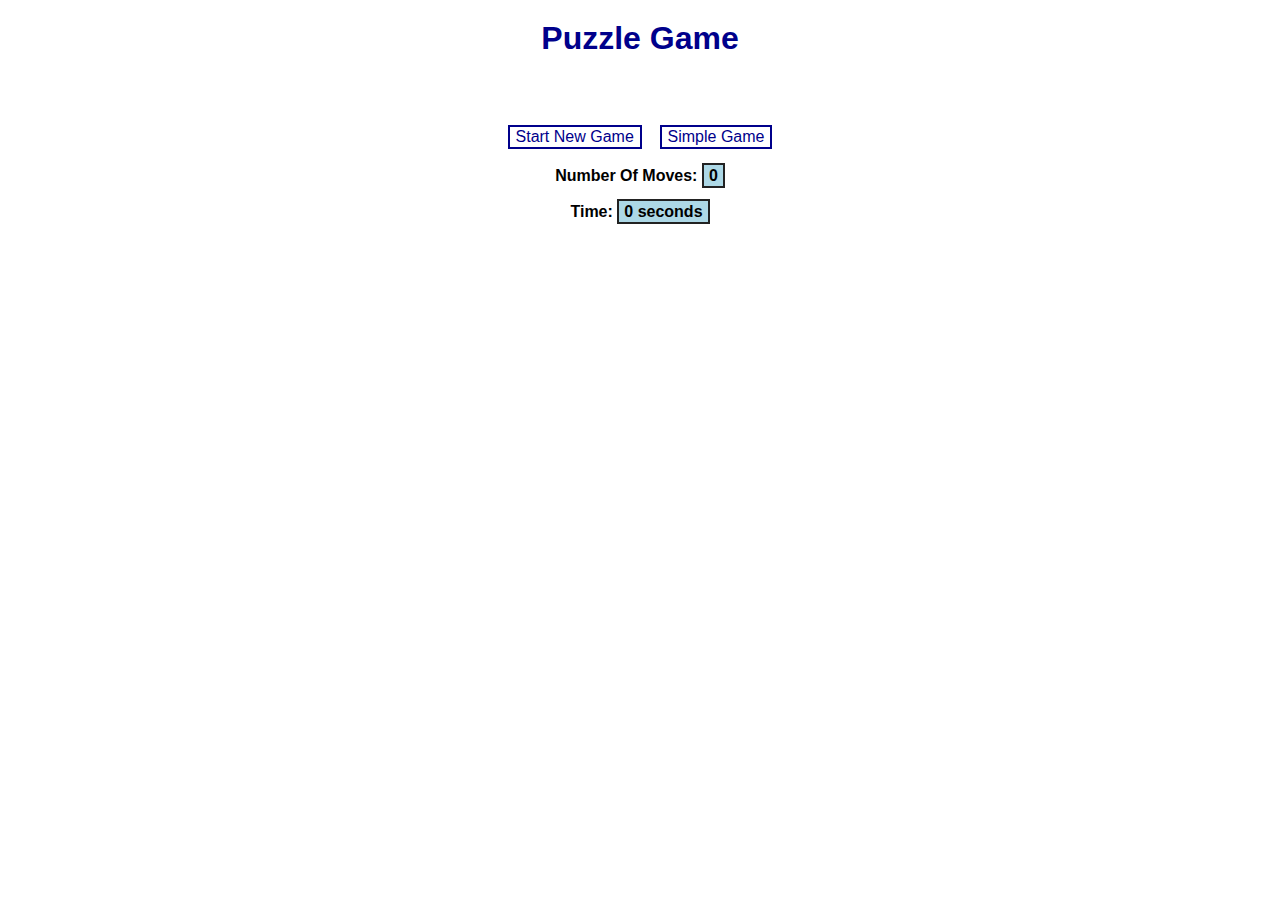
==== index.html @ 61d75fa7 "Rename index (7).html to index.html" ====
<!DOCTYPE html>
<html lang="en">

<head>
    <meta charset="UTF-8">
    <meta http-equiv="X-UA-Compatible" content="IE=edge">
    <meta name="viewport" content="width=device-width, initial-scale=1.0">
    <title>Puzzle Game</title>
    <link rel="stylesheet" href="style.css">
    <script type="text/javascript" src="index (2).js"></script>
</head>

<body>
    <div id="maindiv">
        <div class="container">
            <h1> Puzzle Game</h1>
            
        </div>

       
        <div id="content">
            <table id="table">
            </table>

            <br>
            <div class="mainbuttons" id="mainbutt">

                <input type="button" id="newGame" value="Start New Game"
                    title="Click to start the new game">&nbsp;&nbsp;&nbsp;
                <button id="simplegame" title="Click to start the simple game" onclick="simpleGame()">Simple
                    Game</button>
            </div>
            <br>

            <div>
                <b>Number Of Moves: <span id="moves">0</span></b>
            </div>
            <br>
            <div>
                <b>Time: <span id="time">0 seconds</span></b>
            </div>
        </div>

    </div>
</body>

</html>
---- style.css ----
h1 {
  text-align: center;
  margin: 20px auto;
  color: darkblue;
}

body {
  background: #fff;
  color: black;
  font-family: Arial, Verdana, sans-serif;
}

.instru div {
  margin: 0 auto;
  display: flex;
  justify-content: space-between;
  width: 30vw;
  min-width: 300px;
  margin-bottom: 10px;
}

.instru button {
  text-align: center;
  font-family: -apple-system, BlinkMacSystemFont, "Segoe UI", Roboto, Oxygen,
    Ubuntu, Cantarell, "Open Sans", "Helvetica Neue", sans-serif;
  padding: 5px 10px;
  cursor: pointer;
  background: white;
  border: 2px solid darkblue;
  color: darkblue;
  font-size: 1.2em;
  border-radius: 3px;
  width: 50%;
  box-sizing: border-box;
  margin: 15px auto;
}

#newGame {
  text-align: center;
  font-family: -apple-system, BlinkMacSystemFont, "Segoe UI", Roboto, Oxygen,
    Ubuntu, Cantarell, "Open Sans", "Helvetica Neue", sans-serif;
  cursor: pointer;
  background: white;
  color: darkblue;
  border: 2px solid darkblue;
  font-size: 1em;
}

#simplegame {
  text-align: center;
  font-family: -apple-system, BlinkMacSystemFont, "Segoe UI", Roboto, Oxygen,
    Ubuntu, Cantarell, "Open Sans", "Helvetica Neue", sans-serif;
  cursor: pointer;
  background: white;
  color: darkblue;
  border: 2px solid darkblue;
  font-size: 1em;
}

.cancel {
  color: black;
  background: white;
  font-size: 1em;
  border: 2px solid black;
}

/* Popups*/

.popup {
  width: 280px;
  position: fixed;
  top: 40px;
  left: 50vw;
  transform: translateX(-50%);
  background: white;
  padding: 10px 30px 30px 30px;
  box-sizing: content-box;
  border: 2px solid steelblue;
  border-radius: 5px;
  box-shadow: 0 0 9999px 9999px rgba(70, 130, 180, 0.38);
  z-index: 10;
  visibility: visible;
  opacity: 1;
  transition: visibility 0s, opacity 0.1s linear;
  display: none;
}

#maindiv {
  min-width: 700px;
  text-align: center;
  margin-left: auto;
  margin-right: auto;
  width: 80%;
}

#table {
  width: auto;
  margin-left: auto;
  margin-right: auto;
  padding: 10px;
}

.tile {
  width: 50px;
  height: 50px;
  border: 2px solid darkblue;
  text-align: center;
  background: lightblue;
  color: #000;
  cursor: pointer;
}

input {
  font-family: -apple-system, BlinkMacSystemFont, "Segoe UI", Roboto, Oxygen,
    Ubuntu, Cantarell, "Open Sans", "Helvetica Neue", sans-serif;
  font-size: 1em;
  color: darkblue;
  background: white;
}

.blank {
  width: 50px;
  height: 50px;
  text-align: center;
}

#moves {
  border: 2px solid #222;
  background: lightblue;
  font-weight: bold;
  padding: 2px 5px;
  color: #000;
}

#time {
  border: 2px solid #222;
  background: lightblue;
  font-weight: bold;
  padding: 2px 5px;
  color: #000;
}

#content {
  padding-top: 10px;
  padding-bottom: 30px;
  padding-left: 20px;
  padding-right: 20px;
  color: #000000;
}
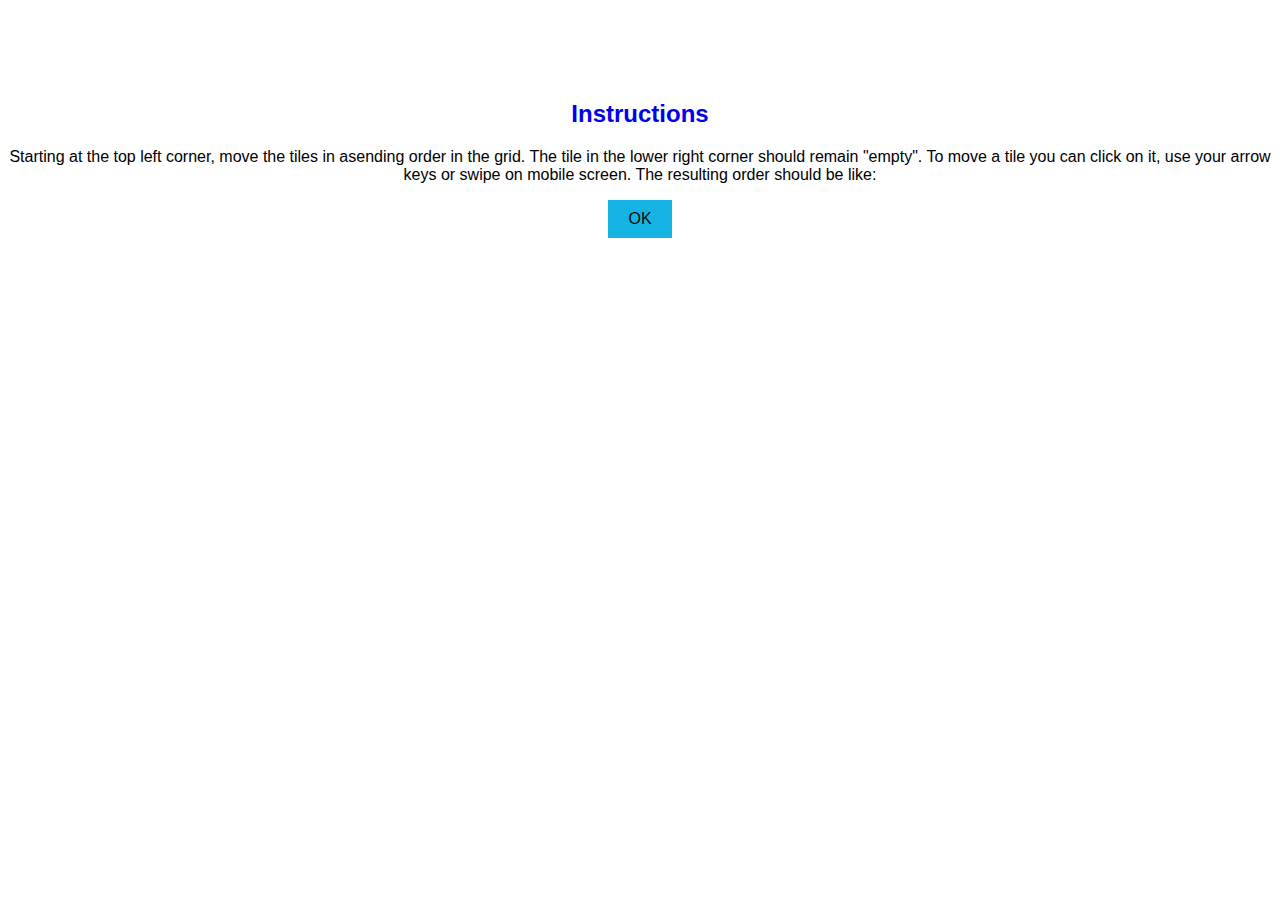
==== commit 993fc6b9: "Update and rename instruction1.html to index.html" ====
--- a/index.html
+++ b/index.html
@@ -1,47 +1,50 @@
 <!DOCTYPE html>
-<html lang="en">
-
+<html>
 <head>
-    <meta charset="UTF-8">
-    <meta http-equiv="X-UA-Compatible" content="IE=edge">
-    <meta name="viewport" content="width=device-width, initial-scale=1.0">
     <title>Puzzle Game</title>
-    <link rel="stylesheet" href="style.css">
-    <script type="text/javascript" src="index (2).js"></script>
+    <style>
+        /* Add some styles for better appearance */
+        body {
+            font-family: Arial, sans-serif;
+            text-align: center;
+        }
+        .instructions {
+            margin-top: 100px;
+        }
+        p {
+            color: black;
+        }
+        .button {
+            padding: 10px 20px;
+            background-color: #15b3e3;
+            color: rgb(7, 7, 7);
+            font-size: 16px;
+            border: none;
+            cursor: pointer;
+        }
+        a {
+            text-decoration: none;
+        }
+    </style>
+     <a href="game.html">
 </head>
-
 <body>
-    <div id="maindiv">
-        <div class="container">
-            <h1> Puzzle Game</h1>
-            
-        </div>
-
-       
-        <div id="content">
-            <table id="table">
-            </table>
-
-            <br>
-            <div class="mainbuttons" id="mainbutt">
-
-                <input type="button" id="newGame" value="Start New Game"
-                    title="Click to start the new game">&nbsp;&nbsp;&nbsp;
-                <button id="simplegame" title="Click to start the simple game" onclick="simpleGame()">Simple
-                    Game</button>
-            </div>
-            <br>
-
-            <div>
-                <b>Number Of Moves: <span id="moves">0</span></b>
-            </div>
-            <br>
-            <div>
-                <b>Time: <span id="time">0 seconds</span></b>
-            </div>
-        </div>
-
+    <div class="instructions">
+        <h2>Instructions</h2>
+        <p>Starting at the top left corner, move the tiles in asending order in the grid. The tile in the lower right 
+            corner should remain "empty". To move a tile you can click on it, use your arrow keys or swipe on mobile screen.
+            The resulting order should be like:
+        </p>
     </div>
+    
+    <button class="button" onclick="nextpage()">OK</button>
+</a>
+    <script>
+        function nextPage() {
+            // Redirect to the next page
+            window.location.href = "game.html";
+        }
+    </script>
+   
 </body>
-
 </html>
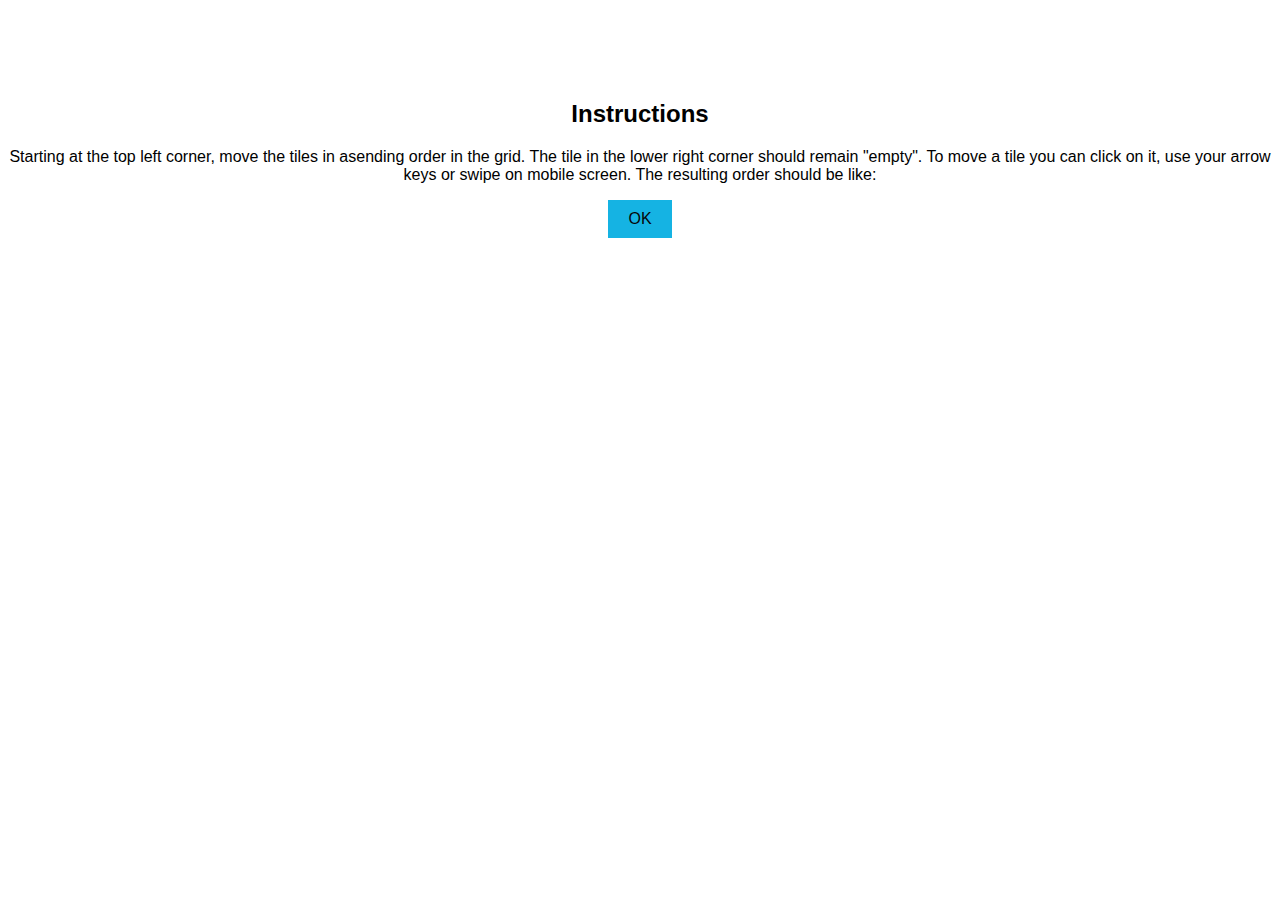
==== commit 27f32e18: "Update index.html" ====
--- a/index.html
+++ b/index.html
@@ -26,7 +26,7 @@
             text-decoration: none;
         }
     </style>
-     <a href="game.html">
+     
 </head>
 <body>
     <div class="instructions">
@@ -38,7 +38,7 @@
     </div>
     
     <button class="button" onclick="nextpage()">OK</button>
-</a>
+
     <script>
         function nextPage() {
             // Redirect to the next page
